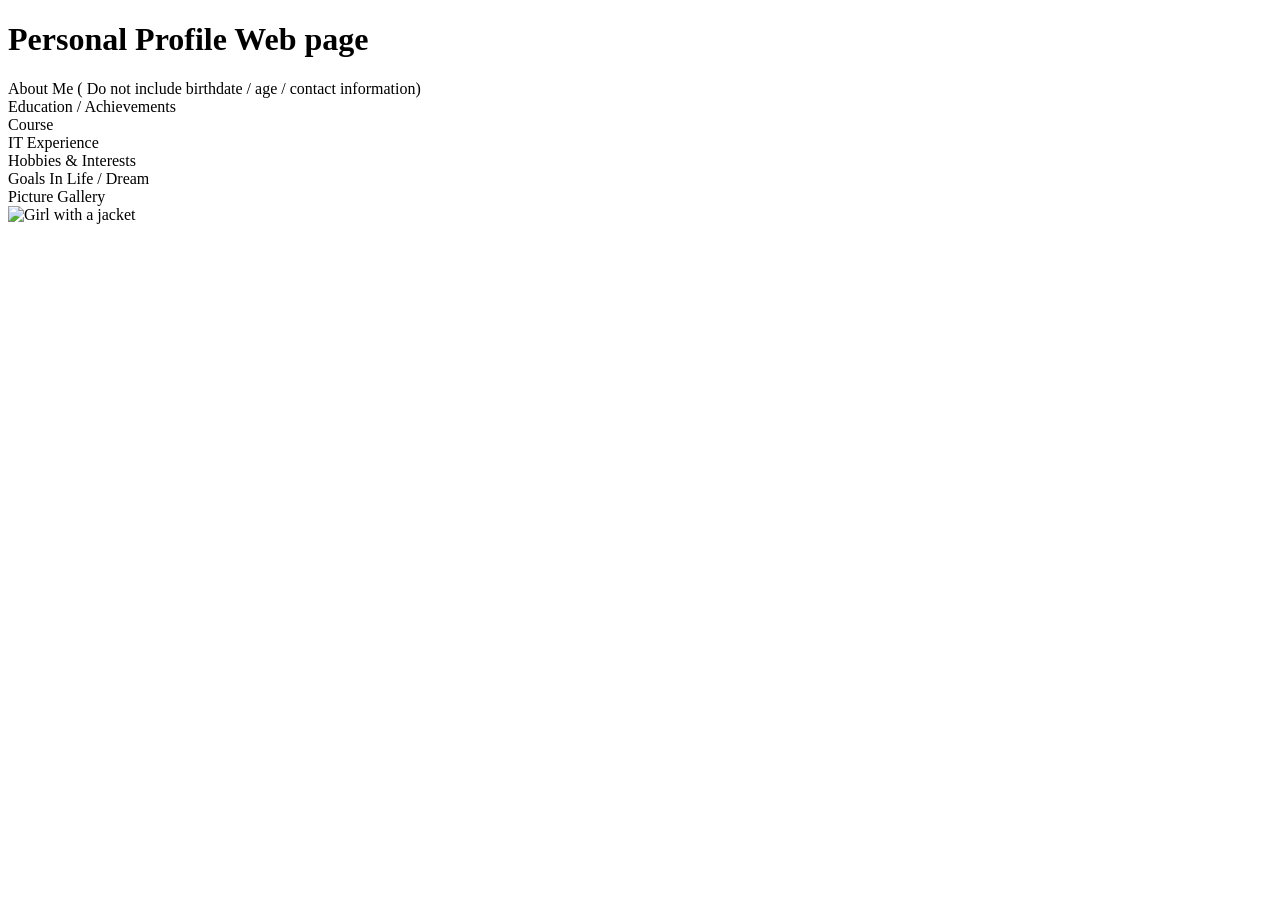
==== home/Index.html @ b757c642 "Update Index.html" ====
<!DOCTYPE html>
<html>
<head>
<title>Page Title</title>
<link rel="stylesheet" href="css/grid.css">
</head>
<body>
 
<h1 class="center">Personal Profile Web page </h1>
<p>
 
About Me
( Do not include birthdate / age / contact information)<br>
Education / Achievements<br>
Course <br>
IT Experience<br>
Hobbies & Interests<br>
Goals In Life / Dream<br>
Picture Gallery<br>
<img src="img_girl.jpg" alt="Girl with a jacket" width="500" height="600">
</p>
 
 
  
</body>
</html>
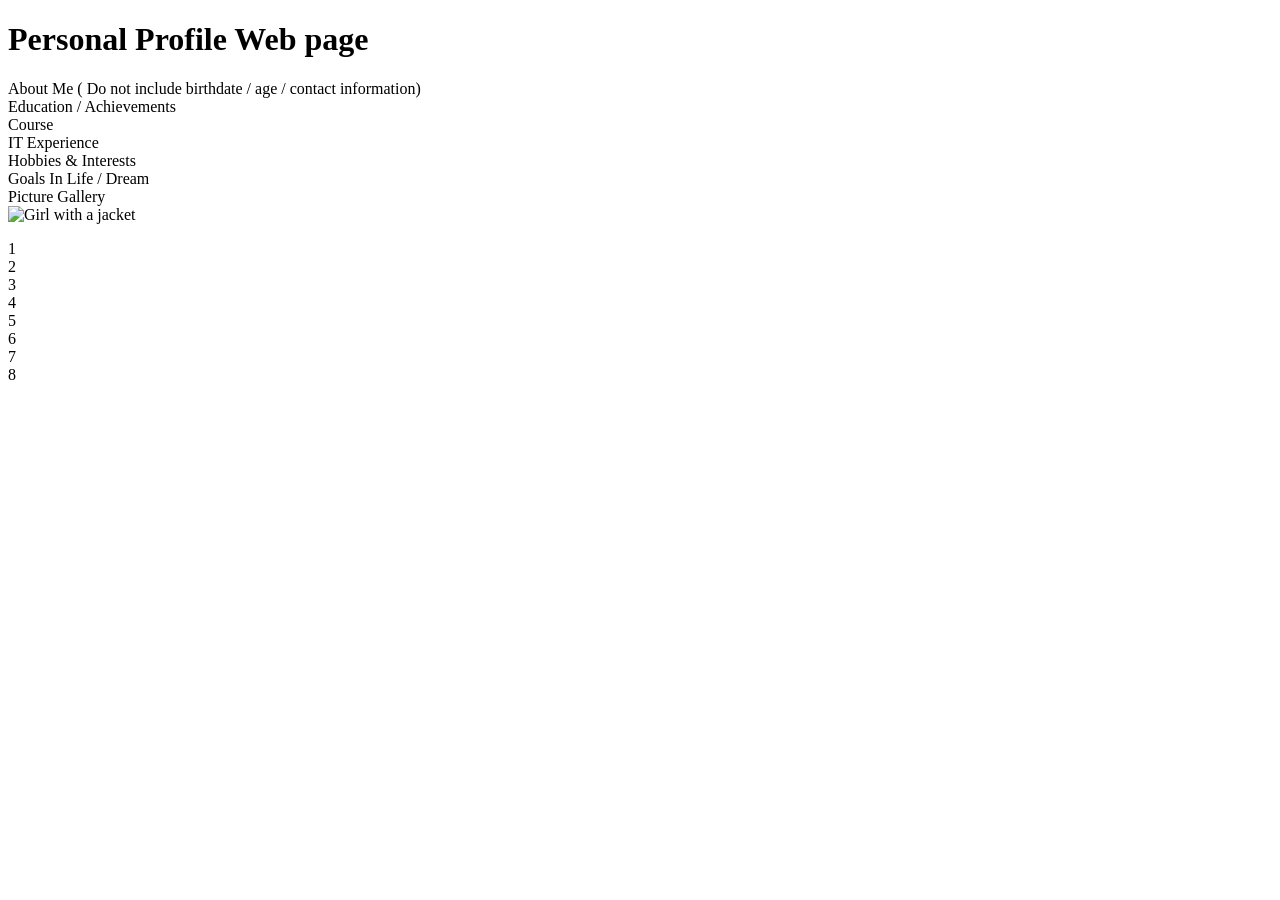
==== commit f2e0242f: "added grid" ====
--- a/home/Index.html
+++ b/home/Index.html
@@ -1,4 +1,3 @@
-
 <!DOCTYPE html>
 <html>
 <head>
@@ -25,3 +24,14 @@
   
 </body>
 </html>
+
+<div class="container">
+<div>1</div>
+<div>2</div>
+<div>3</div>  
+<div>4</div>
+<div>5</div>
+<div>6</div>  
+<div>7</div>
+<div>8</div>  
+</div>
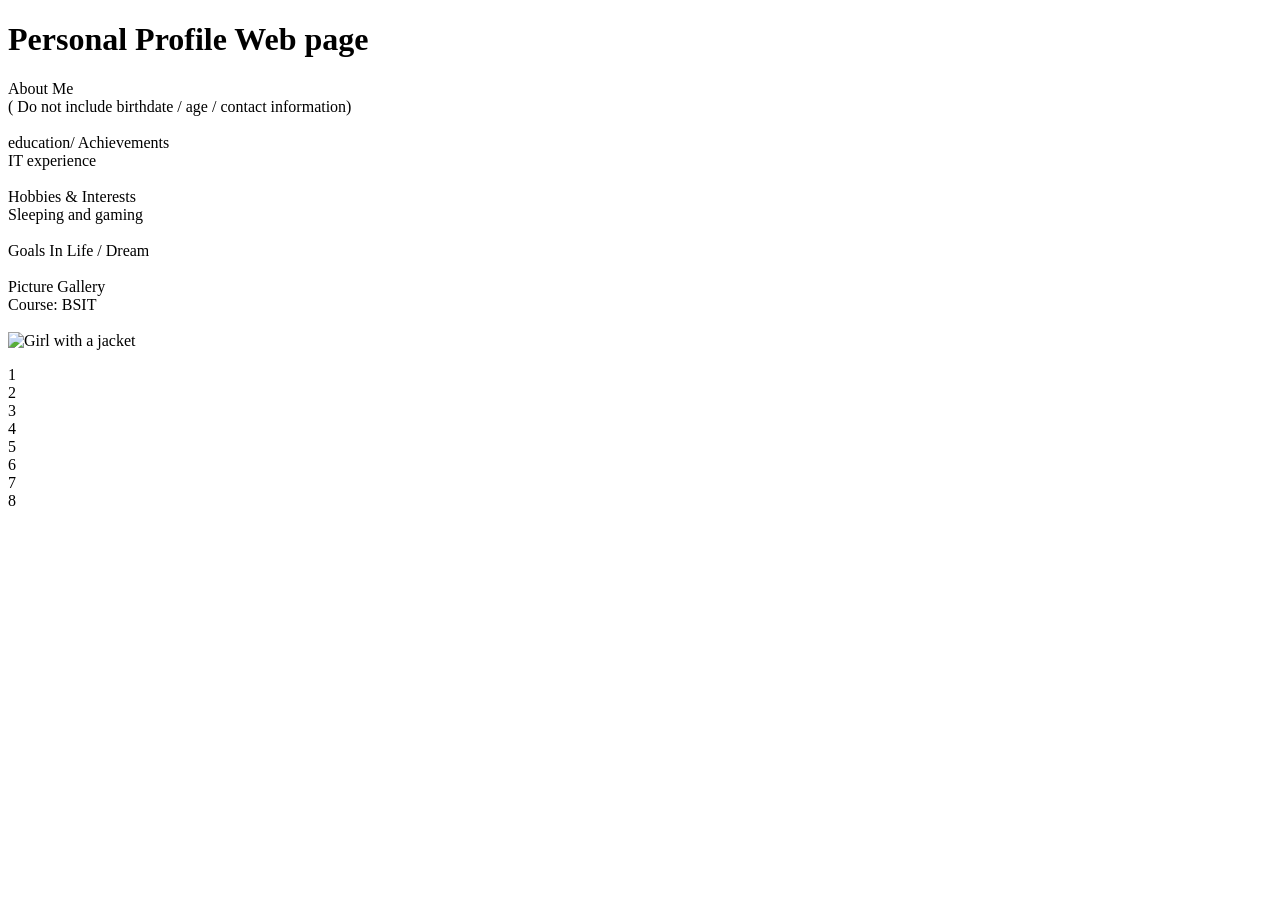
==== commit cc0c9fee: "added stuff" ====
--- a/home/Index.html
+++ b/home/Index.html
@@ -7,16 +7,19 @@
 <body>
  
 <h1 class="center">Personal Profile Web page </h1>
-<p>
+
  
-About Me
-( Do not include birthdate / age / contact information)<br>
-Education / Achievements<br>
-Course <br>
-IT Experience<br>
-Hobbies & Interests<br>
-Goals In Life / Dream<br>
-Picture Gallery<br>
+<div class="container"></div>  
+  <div>About Me<br>
+    ( Do not include birthdate / age / contact information)<br><br></div>
+    <div>education/ Achievements<br></div>
+    <div>IT experience <br><br></div>
+    <div>Hobbies & Interests<br>
+Sleeping and gaming<br><br></div>
+    <div>Goals In Life / Dream<br><br></div>
+    <div>Picture Gallery<br></div>
+    <div>Course: BSIT<br><br></div>
+</div>
 <img src="img_girl.jpg" alt="Girl with a jacket" width="500" height="600">
 </p>
  
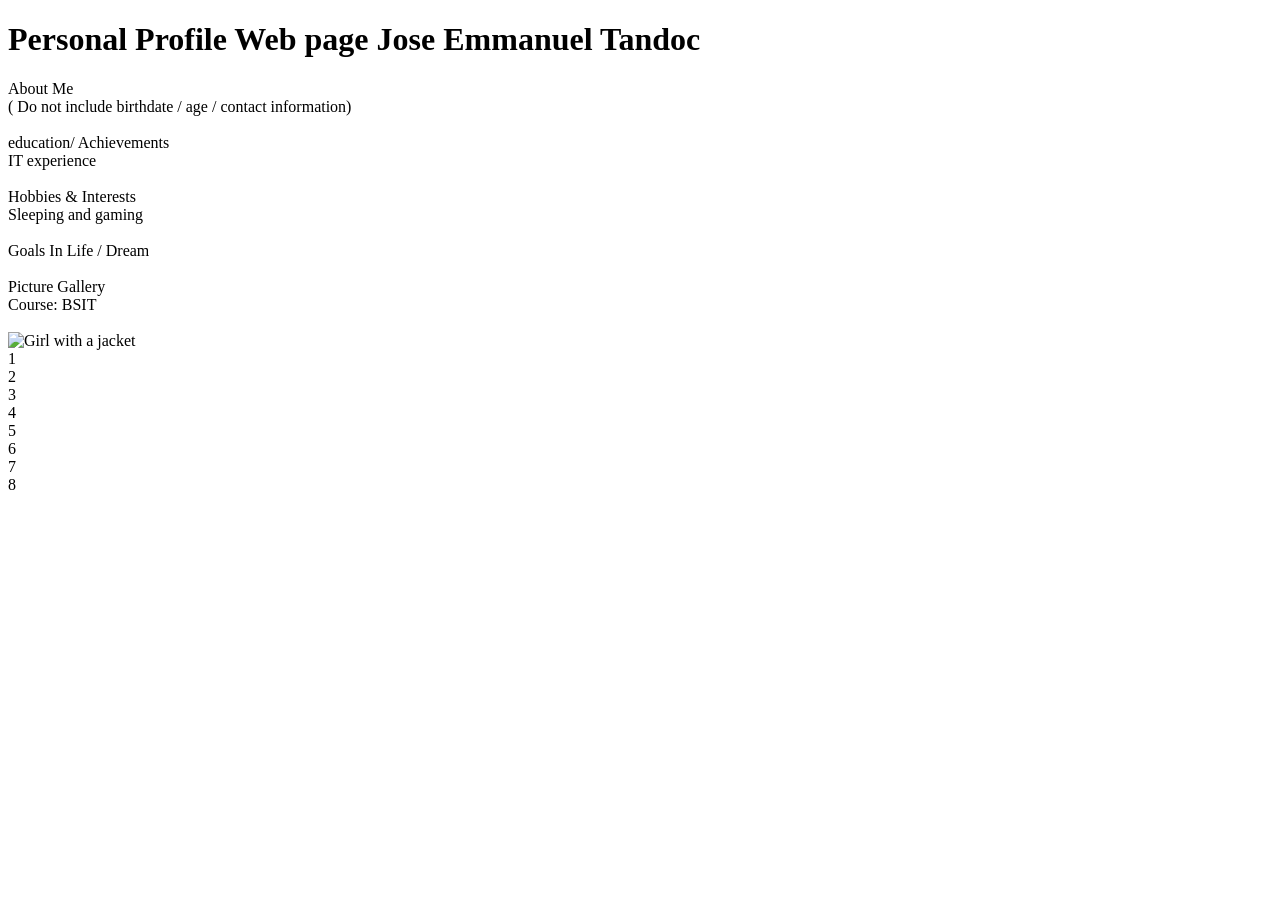
==== commit f5f491ee: "tweak" ====
--- a/home/Index.html
+++ b/home/Index.html
@@ -6,9 +6,16 @@
 </head>
 <body>
  
-<h1 class="center">Personal Profile Web page </h1>
+<h1>Personal Profile Web page Jose Emmanuel Tandoc</h1>
 
- 
+ <p>
+ </p>
+
+
+</head>
+<body>
+
+
 <div class="container"></div>  
   <div>About Me<br>
     ( Do not include birthdate / age / contact information)<br><br></div>
@@ -21,7 +28,7 @@
     <div>Course: BSIT<br><br></div>
 </div>
 <img src="img_girl.jpg" alt="Girl with a jacket" width="500" height="600">
-</p>
+
  
  
   
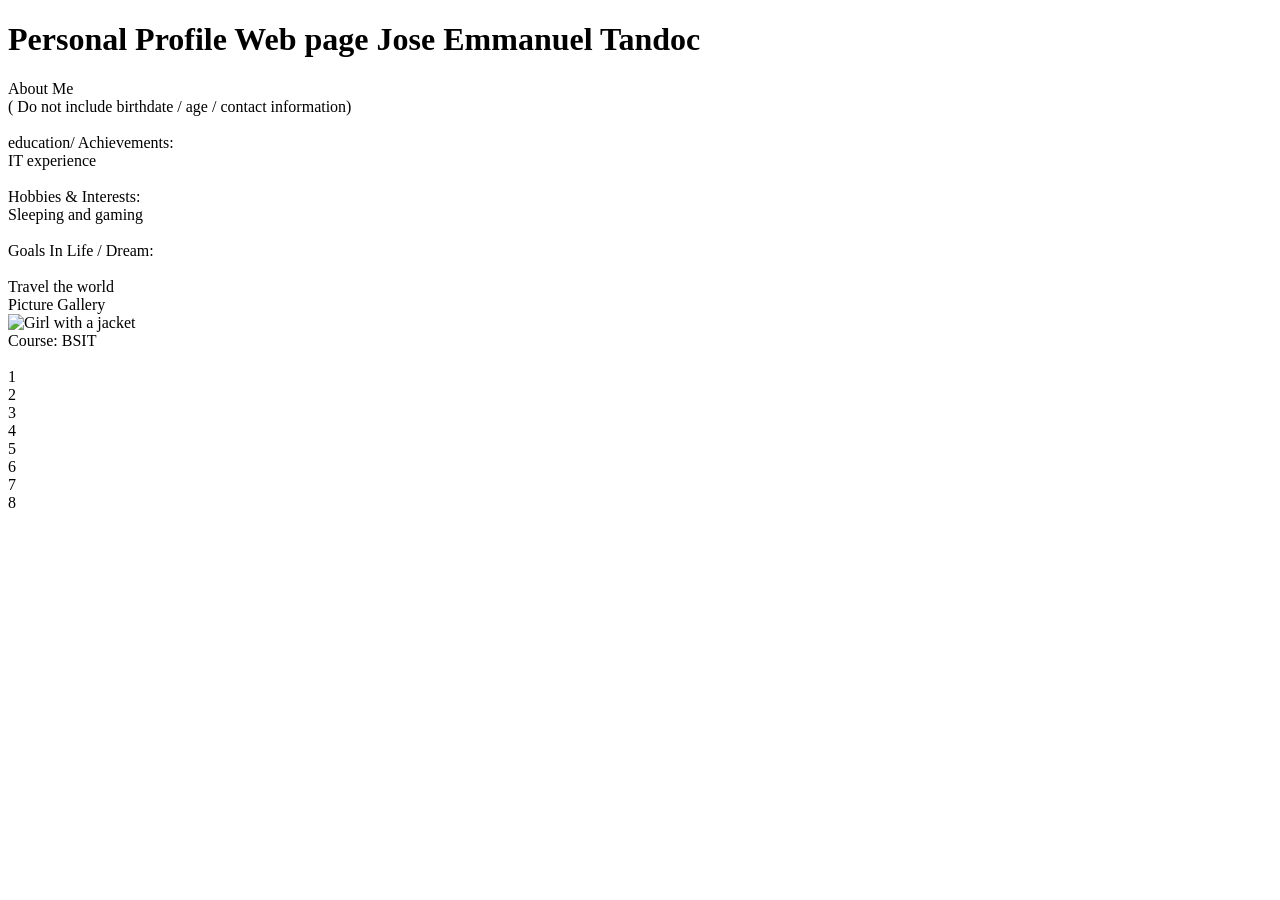
==== commit 2fe99d8d: "added text" ====
--- a/home/Index.html
+++ b/home/Index.html
@@ -19,15 +19,17 @@
 <div class="container"></div>  
   <div>About Me<br>
     ( Do not include birthdate / age / contact information)<br><br></div>
-    <div>education/ Achievements<br></div>
+    <div>education/ Achievements:<br></div>
     <div>IT experience <br><br></div>
-    <div>Hobbies & Interests<br>
+    <div>Hobbies & Interests:<br>
 Sleeping and gaming<br><br></div>
-    <div>Goals In Life / Dream<br><br></div>
+    <div>Goals In Life / Dream:<br><br></div>
+    <div>Travel the world</div>
     <div>Picture Gallery<br></div>
+    <img src="img_girl.jpg" alt="Girl with a jacket" width="500" height="600">
     <div>Course: BSIT<br><br></div>
 </div>
-<img src="img_girl.jpg" alt="Girl with a jacket" width="500" height="600">
+
 
  
  
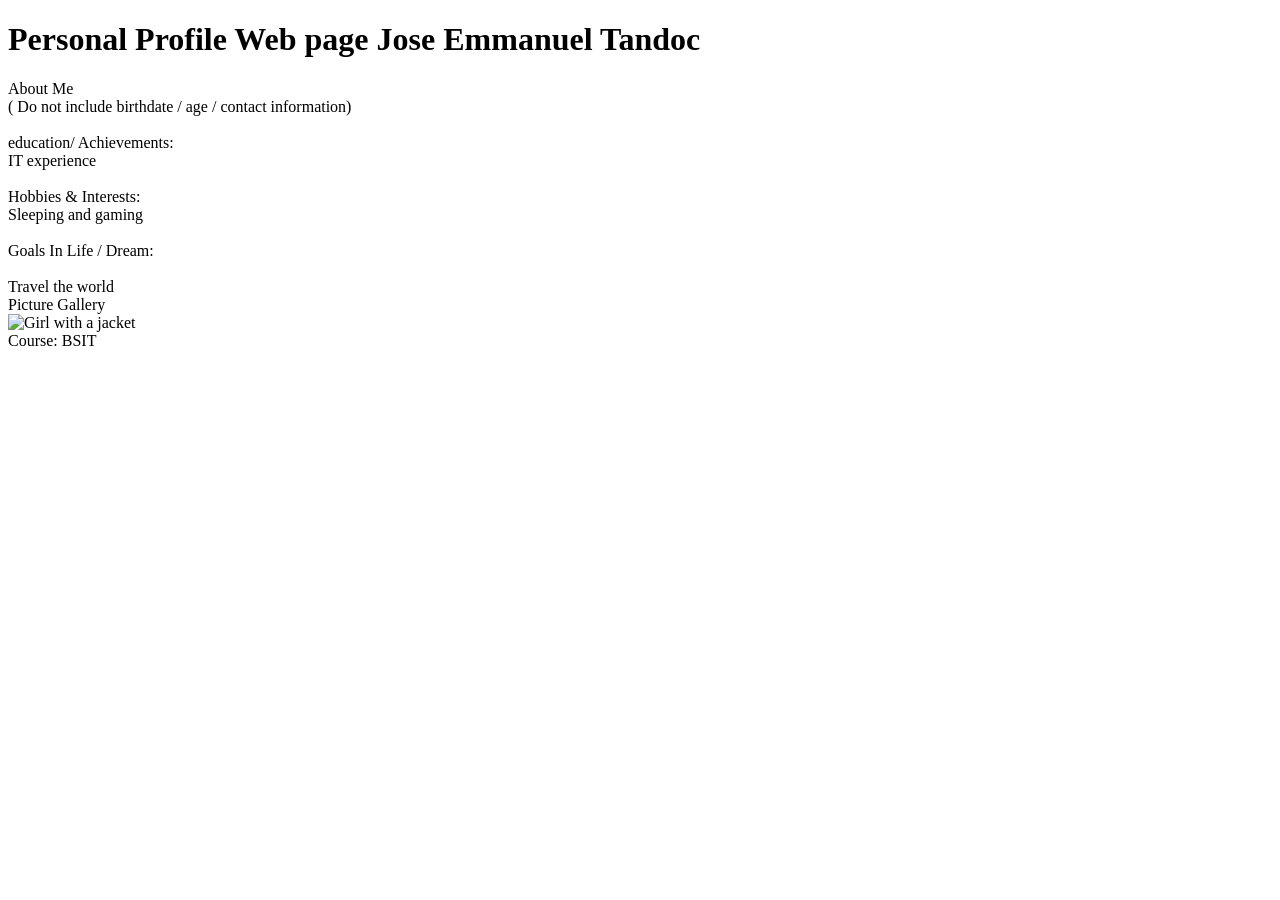
==== commit ff4421cf: "reformat" ====
--- a/home/Index.html
+++ b/home/Index.html
@@ -7,13 +7,6 @@
 <body>
  
 <h1>Personal Profile Web page Jose Emmanuel Tandoc</h1>
-
- <p>
- </p>
-
-
-</head>
-<body>
 
 
 <div class="container"></div>  
@@ -29,21 +22,7 @@
     <img src="img_girl.jpg" alt="Girl with a jacket" width="500" height="600">
     <div>Course: BSIT<br><br></div>
 </div>
-
-
- 
- 
   
 </body>
 </html>
 
-<div class="container">
-<div>1</div>
-<div>2</div>
-<div>3</div>  
-<div>4</div>
-<div>5</div>
-<div>6</div>  
-<div>7</div>
-<div>8</div>  
-</div>
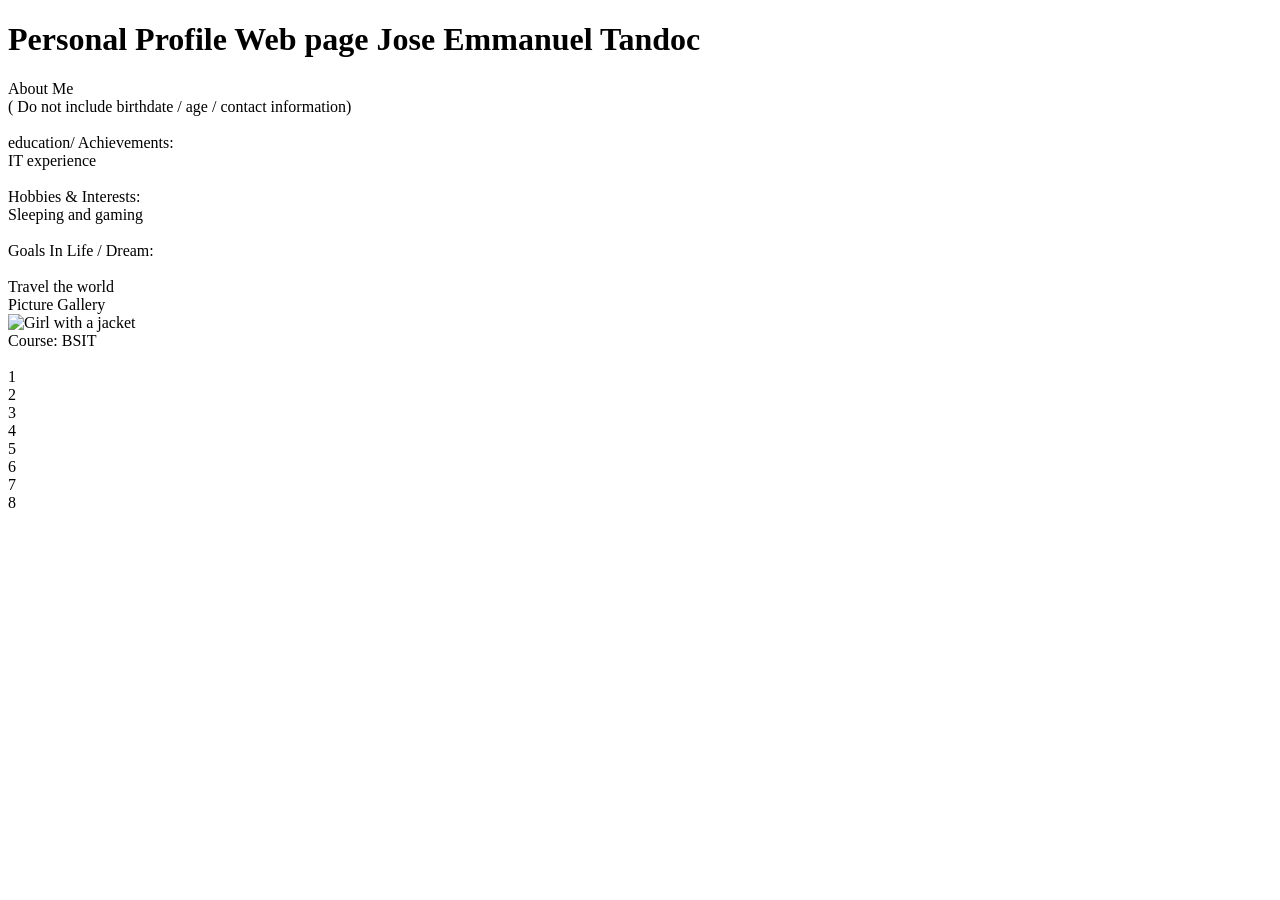
==== commit 1e2da6fa: "Rename home/css/Index.html to home/Index.html" ====
--- a/home/Index.html
+++ b/home/Index.html
@@ -26,3 +26,14 @@
 </body>
 </html>
 
+<div class="container">
+<div>1</div>
+<div>2</div>
+<div>3</div>  
+<div>4</div>
+<div>5</div>
+<div>6</div>  
+<div>7</div>
+<div>8</div>  
+</div>
+
